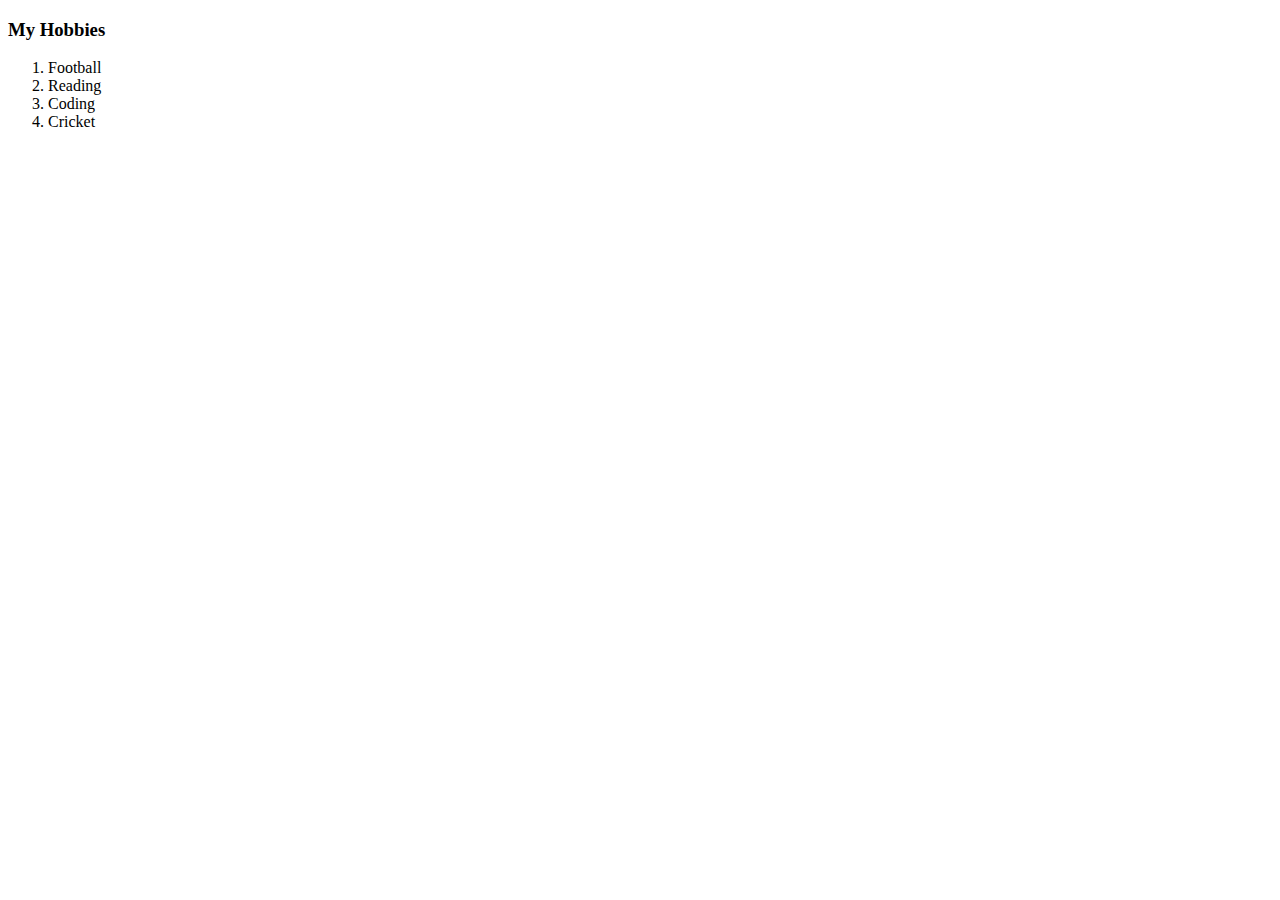
==== hobbies.html @ e8fc06c8 "Add initial CV website files" ====
<!DOCTYPE html>
<html lang="en" dir="ltr">
  <head>
    <meta charset="utf-8">
    <title>My hobbies</title>
  </head>
  <body>
    <h3>My Hobbies</h3>
    <ol type="1">
      <li>Football</li>
      <li>Reading</li>
      <li>Coding</li>
      <li>Cricket</li>
    </ol>
  </body>
</html>
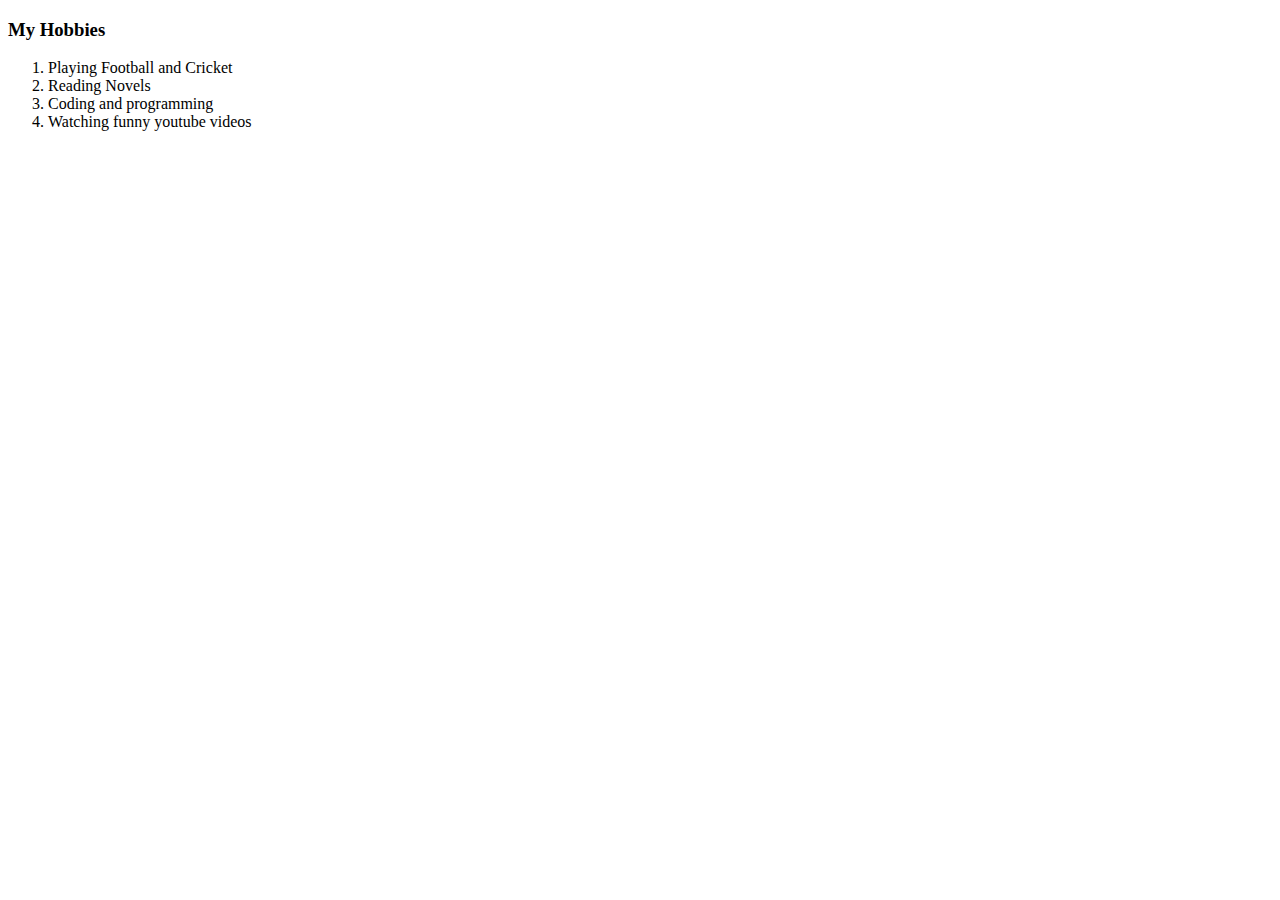
==== commit 2fa9f1d8: "Add files via upload" ====
--- a/hobbies.html
+++ b/hobbies.html
@@ -3,14 +3,15 @@
   <head>
     <meta charset="utf-8">
     <title>My hobbies</title>
+    <link rel="stylesheet" href="/css/styles.css">
   </head>
   <body>
     <h3>My Hobbies</h3>
     <ol type="1">
-      <li>Football</li>
-      <li>Reading</li>
-      <li>Coding</li>
-      <li>Cricket</li>
+      <li>Playing Football and Cricket</li>
+      <li>Reading Novels</li>
+      <li>Coding and programming</li>
+      <li>Watching funny youtube videos</li>
     </ol>
   </body>
 </html>
